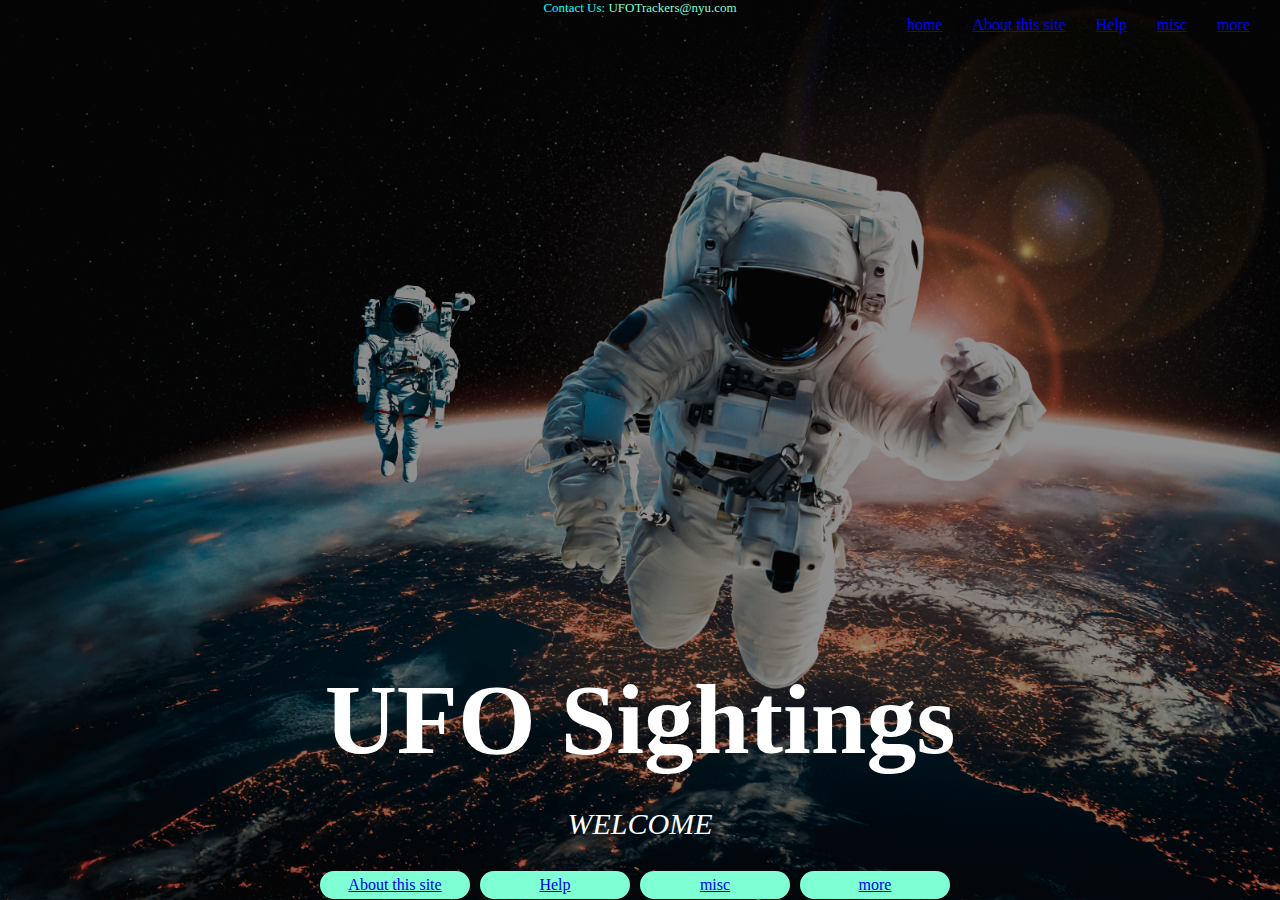
==== index.html @ b49b0b82 "wip" ====
<!-- creating structure with containers-->
<html lang="en">

<head>
  <meta charset="utf-8">
  <title>Home</title>
  <link rel="stylesheet" href="styles.css">
</head>

<body style="margin:0;">
<!-- image background start -->
  <div style="background-image: url('space.jpg'); 
  background-size: cover; height:100%; text-align: center;" />
  <div style="background-color: rgba(0, 0, 0, 0.4); height:100%; text-align: center;" />
  <!-- background end -->
  <!-- email -->
  <div id="email">Contact Us:
     <a style="text-decoration: none" href="mailto:elsowiny@SampleEmail.com">
      <span style="color:aquamarine">UFOTrackers@nyu.com </span> </a>
  </div>
<!-- navigation top right -->
<!--ID is specific to a single element, classes can be assigned to multiple elements-->
<!-- absolute -->
  <div id="nav">
    <div class="text_button">
      <a href="index.html">home</a>
    </div>
    <div class="text_button">
      <a href="about.html">About this site</a>
    </div>
    <div class="text_button">
      <a href="help.html">Help</a>
    </div>
    <div class="text_button">
      <a href="misc.html">misc</a>
    </div>
    <div class="text_button">
      <a href="more.html">more</a>
    </div>
<!-- title section and push towards bottom -->
  </div>

  <div id="title-section">
    <h1 style="font-size:100px; color:white; margin:10px;">UFO Sightings</h1>
    <p style="font-size:30px; color: white;"><em>WELCOME</em></p>


    <div id="alien_buttons">
      <div class="alien_button">
        <a href="about.html">About this site</a>
      </div>
      <div class="alien_button">
        <a href="help.html">Help</a>
      </div>
      <div class="alien_button">
        <a href="misc.html">misc</a>
      </div>
      <div class="alien_button">
        <a href="more.html">more</a>
      </div>

    </div>




  </div>



</body>

</html>
---- styles.css ----
.alien_button {
    background-color: aquamarine;
    width: 150px;
    padding-top: 5px;
    padding-bottom: 5px;
    border-radius: 15px;
    text-align: center;
    margin-right: 10px;
}

.text_button {
    margin-right: 30px;
}

#alien_buttons {
    display: flex;
    flex-direction: row;
    justify-content: center;

}

#nav {
    position: absolute;
    display: flex;
    right: 0;
}

#email {
    color: rgb(0, 255, 255);
    font-size: small;
}

#title-section {

    position: absolute;
    bottom: 1;
    width: 100%;

}

#about-section{
    width: 100%;
    align-items: center;
    display: flex;
    flex-direction: column;
}

#images-container {
    display: flex;

}

.about-box{
    margin-right: 1%;
}

.image-box{
    width: 150px;
    height:150px;
    background-size: contain;
}
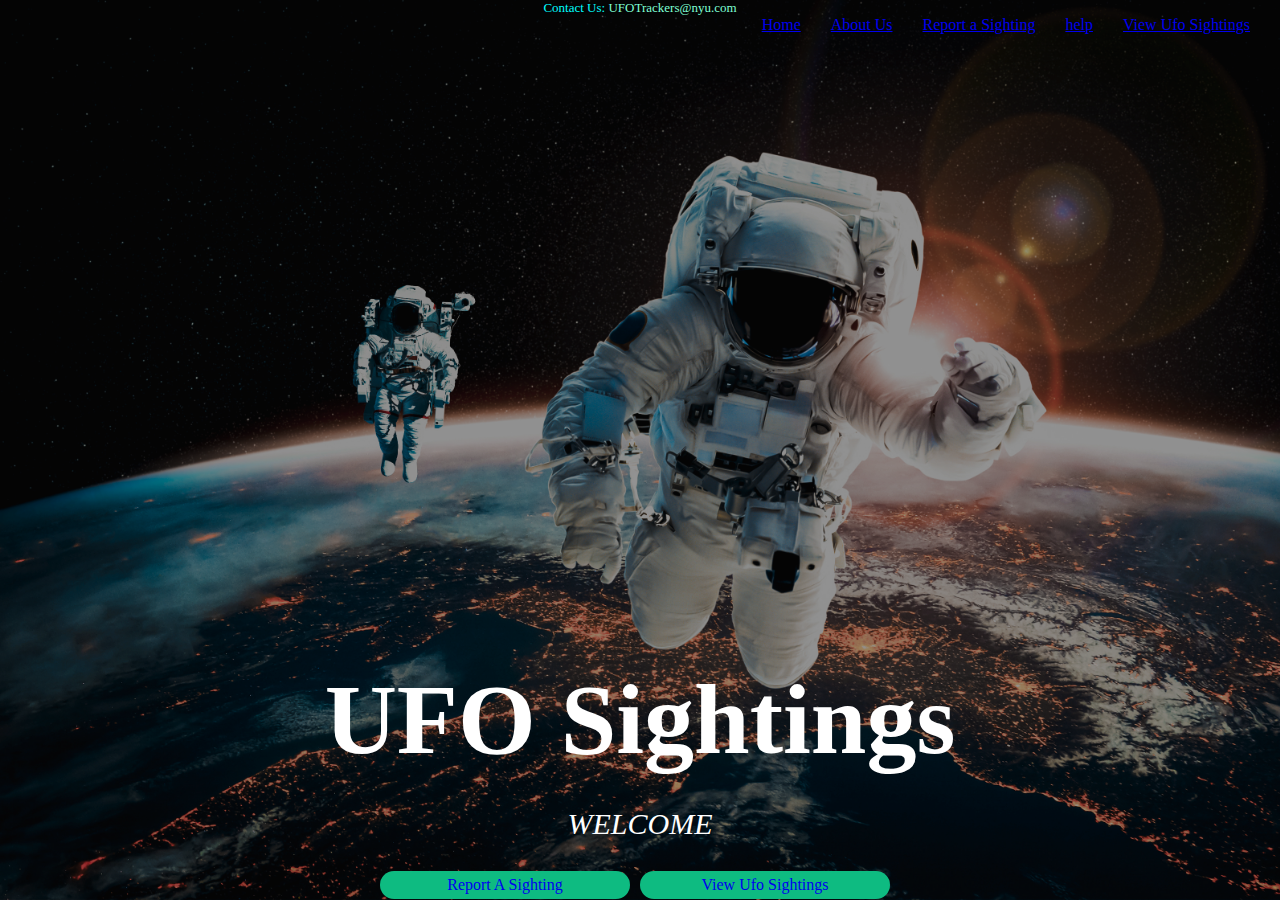
==== commit b3947ac5: "formating" ====
--- a/index.html
+++ b/index.html
@@ -1,4 +1,5 @@
 <!-- creating structure with containers-->
+<!-- testing github -->
 <html lang="en">
 
 <head>
@@ -14,6 +15,7 @@
   <div style="background-color: rgba(0, 0, 0, 0.4); height:100%; text-align: center;" />
   <!-- background end -->
   <!-- email -->
+  <!-- remove hyperlink underline -->
   <div id="email">Contact Us:
      <a style="text-decoration: none" href="mailto:elsowiny@SampleEmail.com">
       <span style="color:aquamarine">UFOTrackers@nyu.com </span> </a>
@@ -23,20 +25,21 @@
 <!-- absolute -->
   <div id="nav">
     <div class="text_button">
-      <a href="index.html">home</a>
+      <a href="index.html">Home</a>
     </div>
     <div class="text_button">
-      <a href="about.html">About this site</a>
+      <a href="about.html">About Us</a>
     </div>
     <div class="text_button">
-      <a href="help.html">Help</a>
+      <a href="misc.html">Report a Sighting</a>
     </div>
     <div class="text_button">
-      <a href="misc.html">misc</a>
+      <a href="help.html">help</a>
     </div>
     <div class="text_button">
-      <a href="more.html">more</a>
+      <a href="help.html">View Ufo Sightings</a>
     </div>
+   
 <!-- title section and push towards bottom -->
   </div>
 
@@ -46,17 +49,11 @@
 
 
     <div id="alien_buttons">
-      <div class="alien_button">
-        <a href="about.html">About this site</a>
+            <div class="alien_button">
+        <a style= "text-decoration: none" href="misc.html">Report A Sighting</a>
       </div>
       <div class="alien_button">
-        <a href="help.html">Help</a>
-      </div>
-      <div class="alien_button">
-        <a href="misc.html">misc</a>
-      </div>
-      <div class="alien_button">
-        <a href="more.html">more</a>
+        <a style= "text-decoration: none" href="more.html">View Ufo Sightings</a>
       </div>
 
     </div>
--- a/styles.css
+++ b/styles.css
@@ -1,6 +1,6 @@
 .alien_button {
-    background-color: aquamarine;
-    width: 150px;
+    background-color: rgb(14, 187, 129);
+    width: 250px;
     padding-top: 5px;
     padding-bottom: 5px;
     border-radius: 15px;
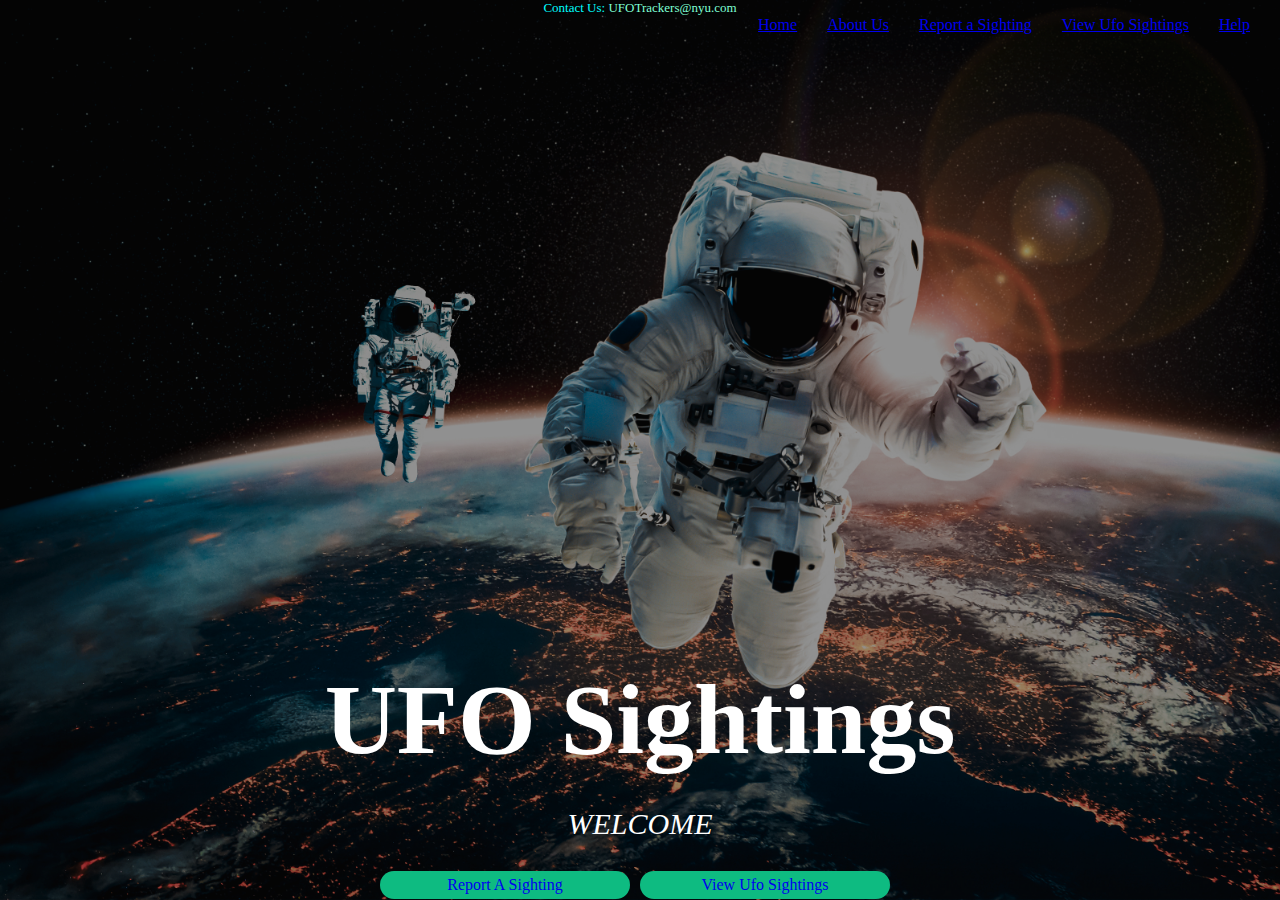
==== commit 62622b7d: "update more format and comments" ====
--- a/index.html
+++ b/index.html
@@ -34,11 +34,12 @@
       <a href="misc.html">Report a Sighting</a>
     </div>
     <div class="text_button">
-      <a href="help.html">help</a>
+      <a href="sightings.html">View Ufo Sightings</a>
     </div>
     <div class="text_button">
-      <a href="help.html">View Ufo Sightings</a>
+      <a href="more.html">Help</a>
     </div>
+    
    
 <!-- title section and push towards bottom -->
   </div>
@@ -53,7 +54,7 @@
         <a style= "text-decoration: none" href="misc.html">Report A Sighting</a>
       </div>
       <div class="alien_button">
-        <a style= "text-decoration: none" href="more.html">View Ufo Sightings</a>
+        <a style= "text-decoration: none" href="help.html">View Ufo Sightings</a>
       </div>
 
     </div>
--- a/styles.css
+++ b/styles.css
@@ -11,7 +11,7 @@
 .text_button {
     margin-right: 30px;
 }
-
+/* flex box */
 #alien_buttons {
     display: flex;
     flex-direction: row;
